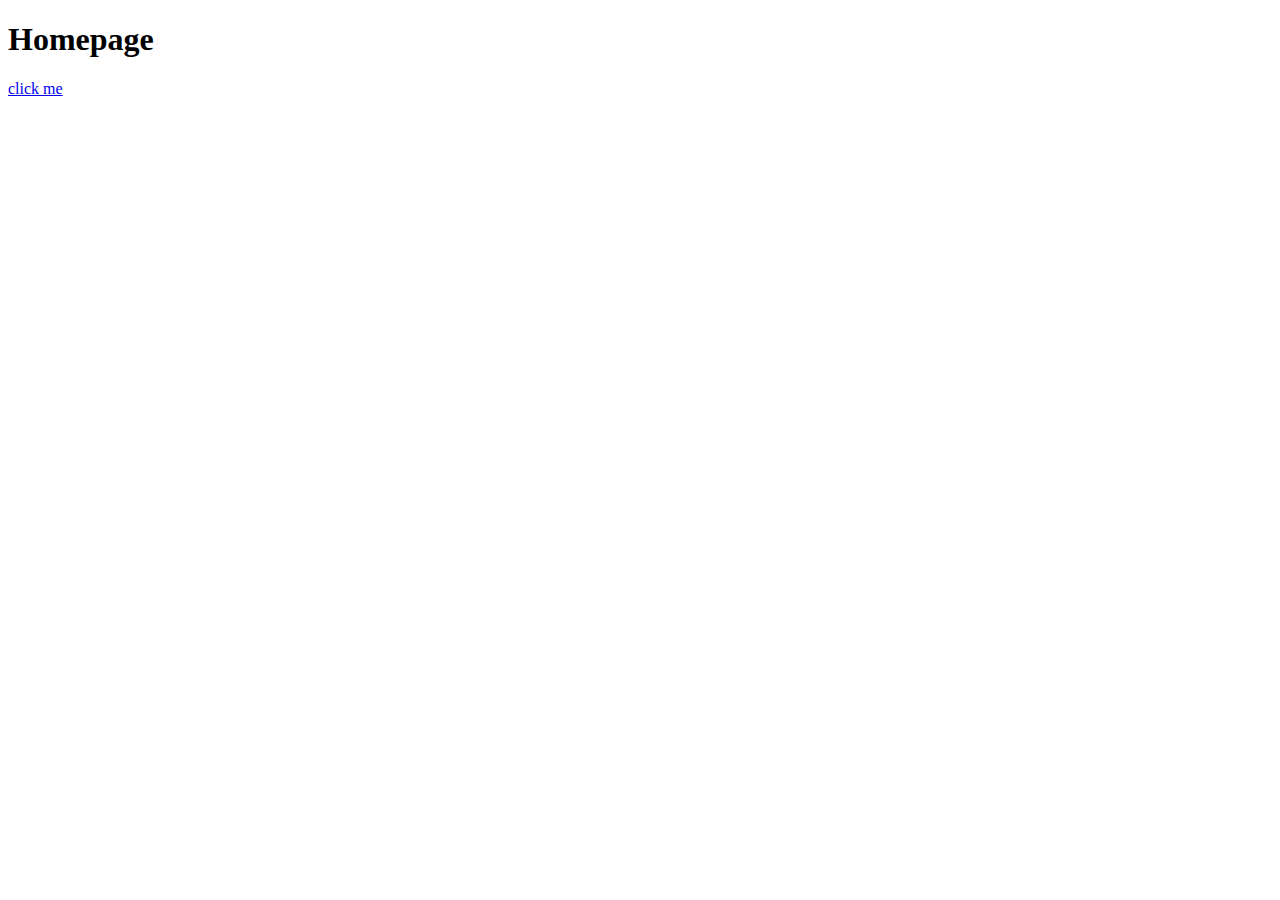
==== images/index.html @ 16134d8b "Create index.html" ====
<!DOCTYPE html>
<html lang="en">
    <head>
        <meta charset="UTF-8">
        <title>First Image Uploads</title>
    </head>
</html>

<body>
    <h1>Homepage</h1>
    <a href="https://www.theodinproject.com/about">click me</a>
</body>
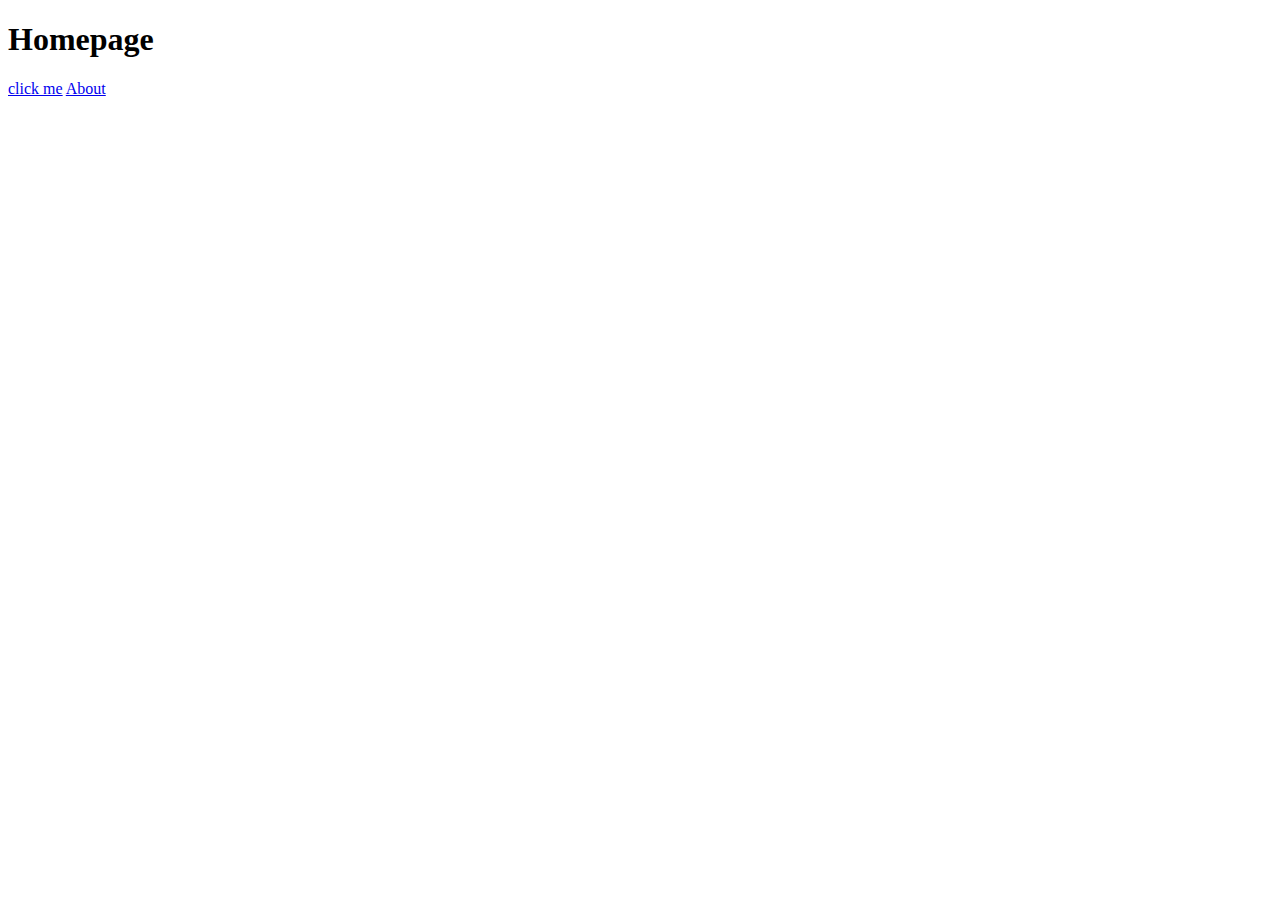
==== commit 019136bf: "Update index.html" ====
--- a/images/index.html
+++ b/images/index.html
@@ -9,4 +9,5 @@
 <body>
     <h1>Homepage</h1>
     <a href="https://www.theodinproject.com/about">click me</a>
+    <a href="about.html">About</a>
 </body>
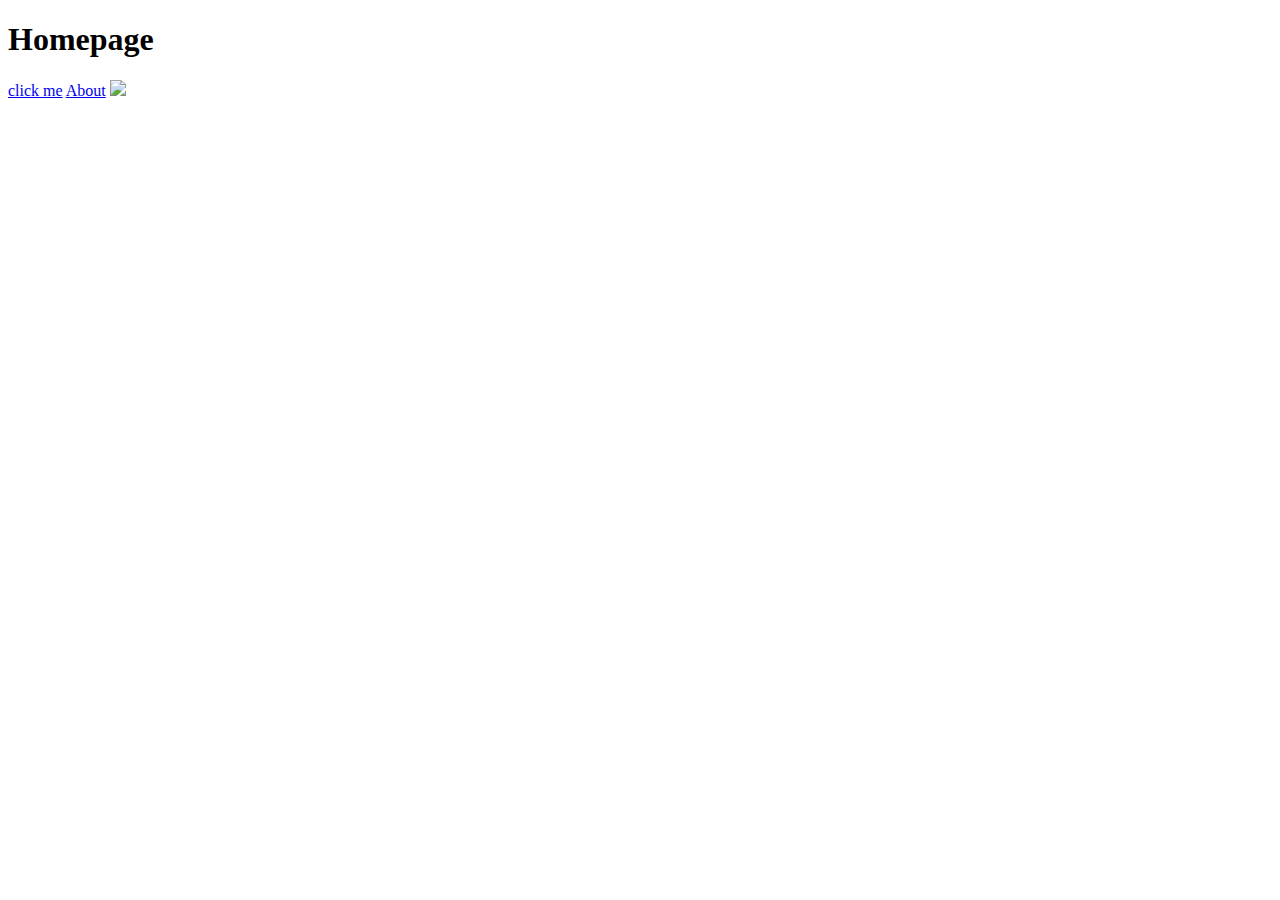
==== commit 13f3e865: "update" ====
--- a/images/index.html
+++ b/images/index.html
@@ -9,5 +9,10 @@
 <body>
     <h1>Homepage</h1>
     <a href="https://www.theodinproject.com/about">click me</a>
-    <a href="about.html">About</a>
+
+    <a href="./pages/about.html">About</a>
+
+    <img src="dog.jpg">
+
 </body>
+
